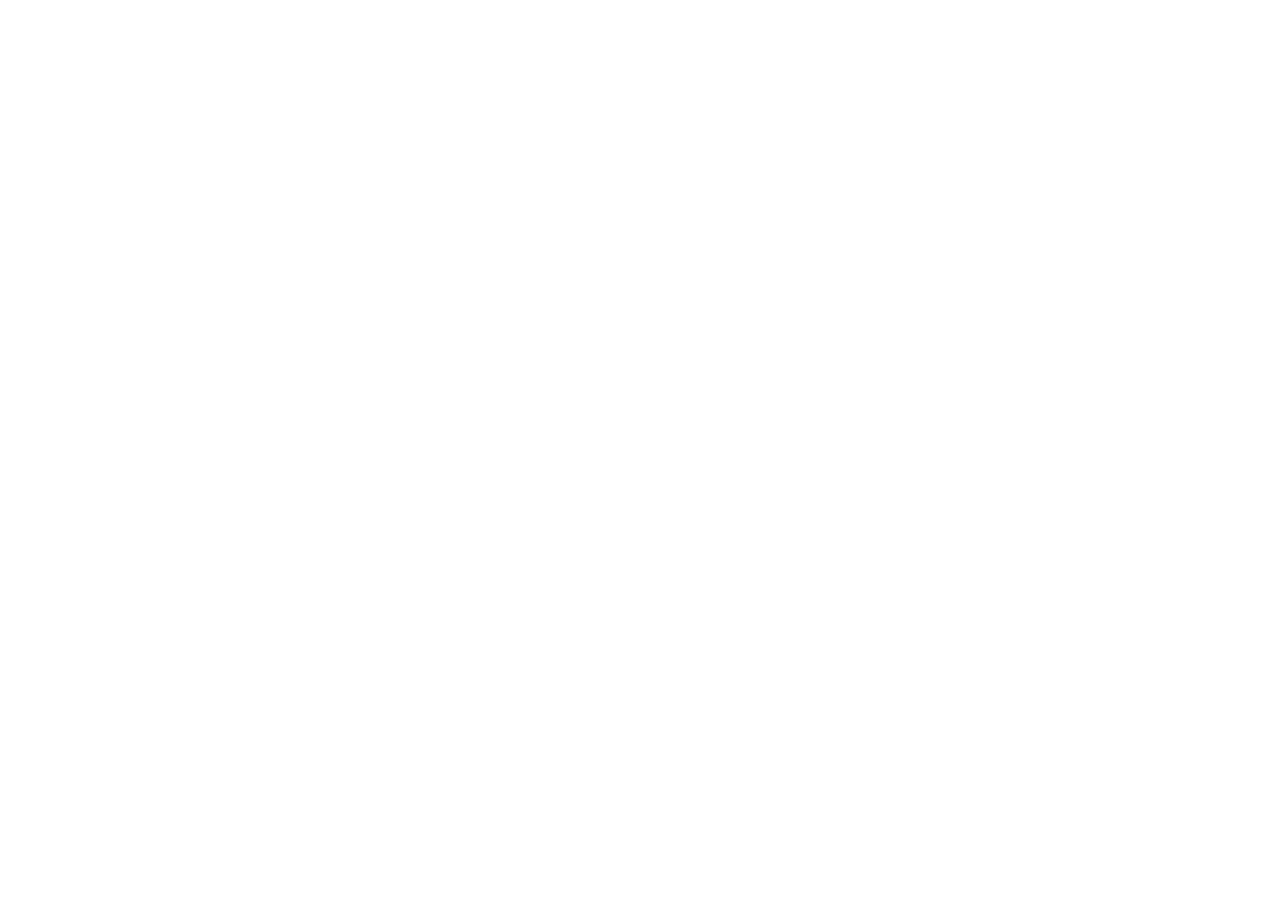
==== index0.html @ 7db968ba "new html" ====
<!DOCTYPE html>
<html lang="en">
<head>
    <meta charset="UTF-8">
    <meta http-equiv="X-UA-Compatible" content="IE=edge">
    <meta name="viewport" content="width=device-width, initial-scale=1.0">
    <title>Document</title>
</head>
<body>
    <script>
     

     getComputerChoice(){
        let num=math.floor(math.random()*3);
        if(num==0){
            return rock
        }else if(num==1){
            return scissors
        }else return paper
     }

     let input=window.prompt("select one of the rock ,paper or scissors")

    </script>
</body>
</html>
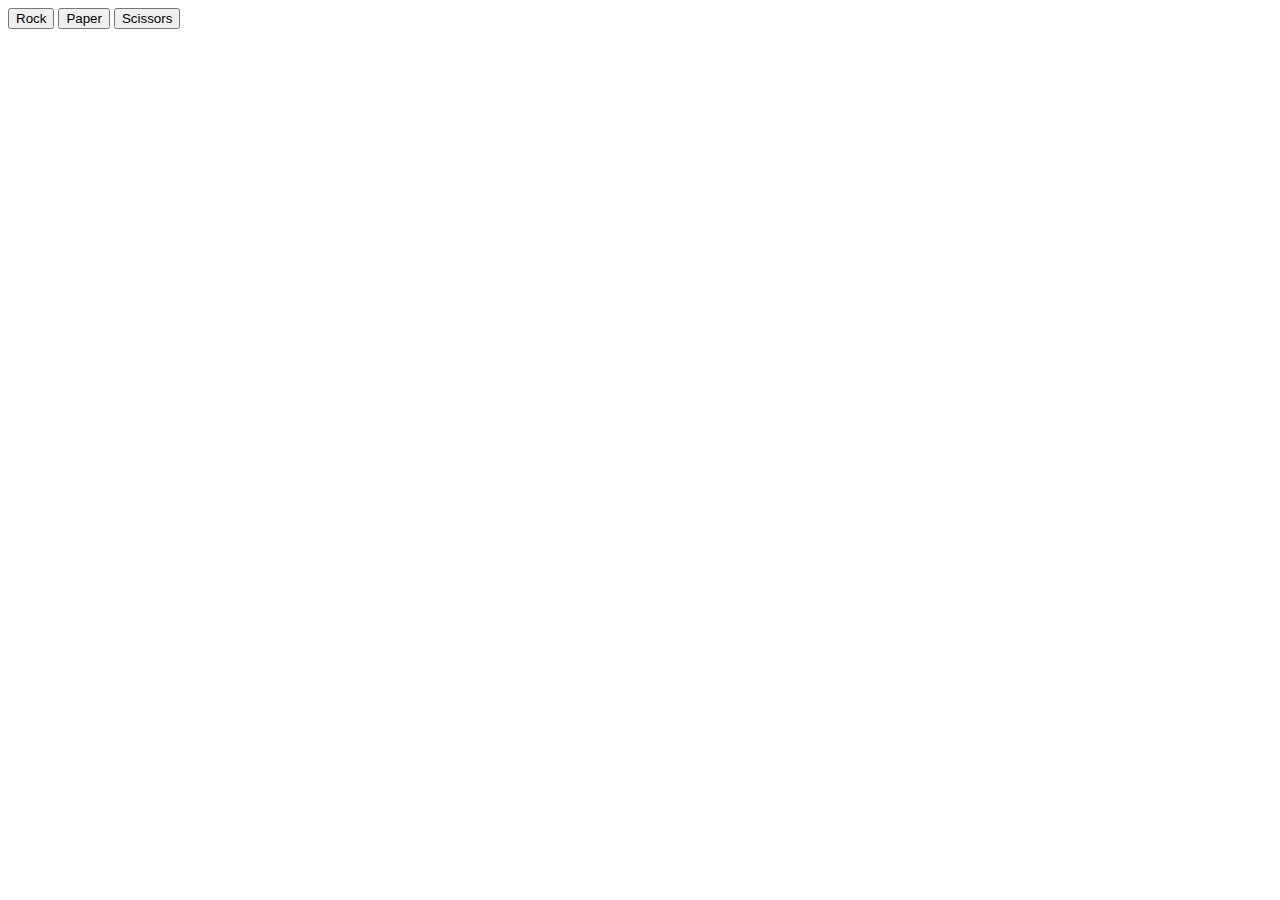
==== commit 3b0908f4: "new features to be added" ====
--- a/index0.html
+++ b/index0.html
@@ -7,20 +7,101 @@
     <title>Document</title>
 </head>
 <body>
+
+<button class="rock">Rock</button>
+<button class="paper">Paper</button>
+<button class="scissors">Scissors</button>
+
+<div class="comscore">  </div>
+<div class="plascore"> </div>
+
     <script>
+     const rock=document.querySelector('.rock');
+     rock.addEventListener('click',function(){
+        const playerSelection="rock";
+        console.log(playerSelection)
+        
+    function getComputerChoice(){
+        let num=Math.floor(Math.random()*3);
+        if(num==0){
+            return "rock"
+        }else if(num==1){
+            return "scissors"
+        }else return "paper"
+     }
+     const computerSelection=getComputerChoice();
+     console.log(computerSelection)
+    })
+ 
+        const paper=document.querySelector('.paper');
+        paper.addEventListener('click',function (){
+            const playerSelection="paper";
+            console.log(playerSelection)
+        
+                
+    function getComputerChoice(){
+        let num=Math.floor(Math.random()*3);
+        if(num==0){
+            return "rock"
+        }else if(num==1){
+            return "scissors"
+        }else return "paper"
+     }
+     const computerSelection=getComputerChoice();
+     console.log(computerSelection)
+
+        })
+
+        const scissors=document.querySelector('.scissors');
+        scissors.addEventListener('click', function(){
+            const playerSelection="scissors";
+            console.log(playerSelection);
+            
+
+                
+    function getComputerChoice(){
+        let num=Math.floor(Math.random()*3);
+        if(num==0){
+            return "rock"
+        }else if(num==1){
+            return "scissors"
+        }else return "paper"
+     }
+     const computerSelection=getComputerChoice();
+     console.log(computerSelection)
+
+        })
+
+
+
+
      
+     const playerSelection="";
+     console.log(playerSelection);
+    
+    var result=result;
+    console.log(result)
 
-     getComputerChoice(){
-        let num=math.floor(math.random()*3);
-        if(num==0){
-            return rock
-        }else if(num==1){
-            return scissors
-        }else return paper
-     }
+     function game(){
+      for(i=0;i<5;i++){
+    
+      function playround(computerSelection,playerSelection){
+         if(computerSelection=="rock"&&playerSelection=="scissors"||computerSelection=="paper"&&playerSelection=="rock"||computerSelection=="scissors"&&playerSelection=="paper")
+        {
+            let result="you lose computer wins"
+            return result;
+            let comScore=+comScore+1;
+            return comScore;
+        }else if (playerSelection==computerSelection){
+            let result="thats a tie";
+            return result;
+        }else{let  result="you win"
+        return result;
 
-     let input=window.prompt("select one of the rock ,paper or scissors")
-
+        let plaScore=+plaScore+1;
+        return plaScore;
+     
+        }}}}
     </script>
 </body>
 </html>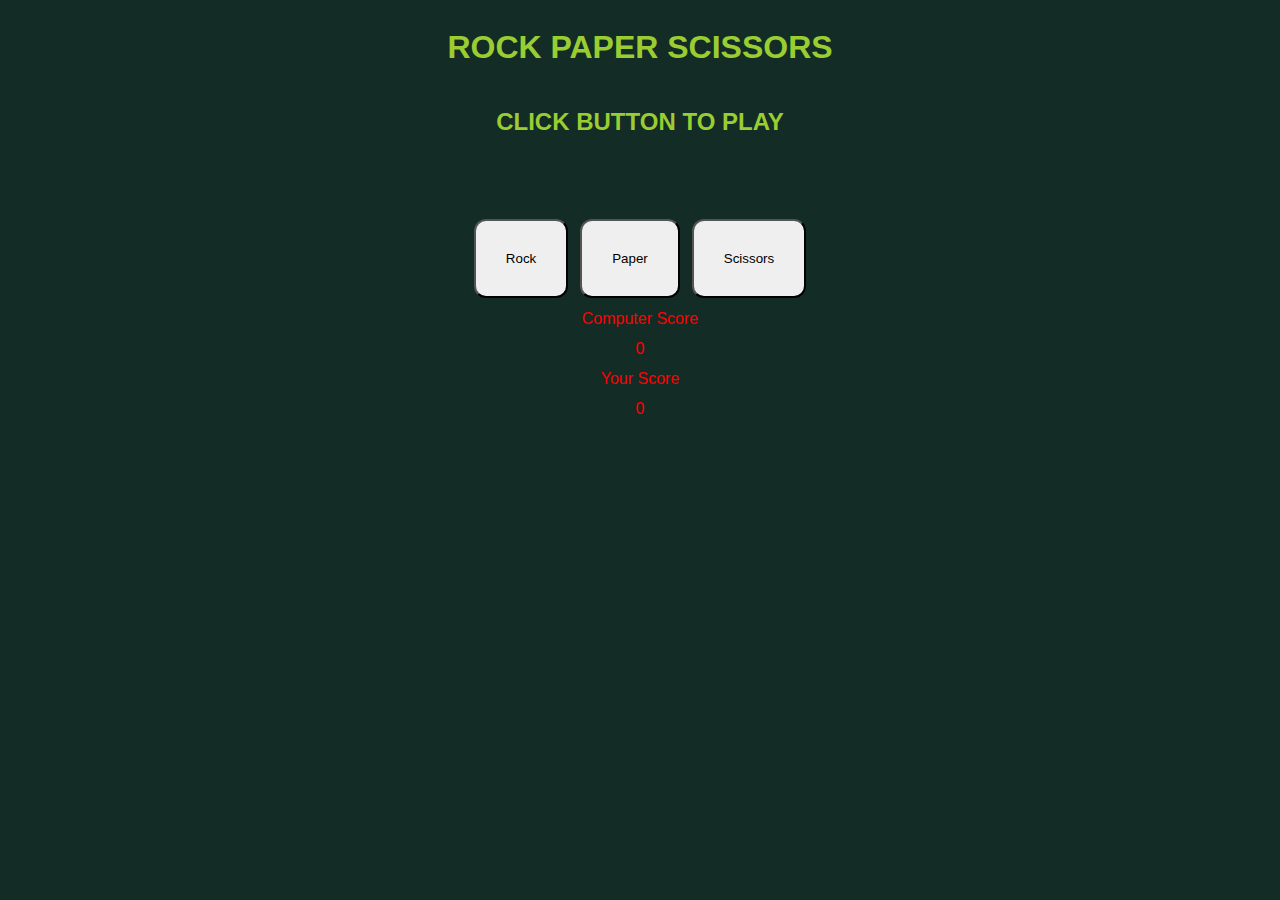
==== commit c01d91ca: "new html file completed" ====
--- a/index0.html
+++ b/index0.html
@@ -5,23 +5,34 @@
     <meta http-equiv="X-UA-Compatible" content="IE=edge">
     <meta name="viewport" content="width=device-width, initial-scale=1.0">
     <title>Document</title>
+    <link rel="stylesheet" href="styles.css">
 </head>
 <body>
+    <div class="hero">
+        <h1>ROCK PAPER SCISSORS</h1>
+        <h2>CLICK BUTTON TO PLAY</h2>
+    </div>
+<div class="playphase">
+    <button class="rock">Rock</button>
+    <button class="paper">Paper</button>
+    <button class="scissors">Scissors</button>
+</div>
+<div class="resphase">
+    <div class="com">Computer Score</div>
+    <div class="comscore"> 0 </div>
+    <div class="pla">Your Score</div>
+    <div class="plascore">0 </div>
+    <div class="result">  </div>
+</div>
+    <script>
 
-<button class="rock">Rock</button>
-<button class="paper">Paper</button>
-<button class="scissors">Scissors</button>
+        const comscore=document.querySelector('.comscore')
+        const plascore=document.querySelector('.plascore')
+        const result=document.querySelector('.result')
+        
 
-<div class="comscore">  </div>
-<div class="plascore"> </div>
-
-    <script>
-     const rock=document.querySelector('.rock');
-     rock.addEventListener('click',function(){
-        const playerSelection="rock";
-        console.log(playerSelection)
-        
-    function getComputerChoice(){
+    
+        function getComputerChoice(){
         let num=Math.floor(Math.random()*3);
         if(num==0){
             return "rock"
@@ -29,79 +40,71 @@
             return "scissors"
         }else return "paper"
      }
+     let plaScore=0;
+     let comScore=0;
+     function playround(playerSelection,computerSelection){
+         if(computerSelection==="rock"&&playerSelection==="scissors"||computerSelection==="paper"&&playerSelection==="rock"||computerSelection==="scissors"&&playerSelection==="paper")
+        {
+            const result1="You lose ! "+`${computerSelection} beats ${playerSelection}`;
+            result.textContent=result1
+             comScore+=1;
+            comscore.textContent=comScore
+        }else if (playerSelection===computerSelection){
+            const result1="Thats a tie ! no points to both";
+            result.textContent=result1
+        }else{
+            const  result1="You win  ! " + `${playerSelection} beats ${computerSelection}`;
+        result.textContent=result1
+
+         plaScore+=1;
+        plascore.textContent=plaScore
+        }
+    }
+
+     const rock=document.querySelector('.rock');
+     rock.addEventListener('click',function(){
+        const playerSelection="rock";
+        console.log(playerSelection)
+    
      const computerSelection=getComputerChoice();
      console.log(computerSelection)
-    })
+     playround(playerSelection,computerSelection)
+
+     
+    }
+     )
+     
  
         const paper=document.querySelector('.paper');
         paper.addEventListener('click',function (){
             const playerSelection="paper";
             console.log(playerSelection)
+           
         
-                
-    function getComputerChoice(){
-        let num=Math.floor(Math.random()*3);
-        if(num==0){
-            return "rock"
-        }else if(num==1){
-            return "scissors"
-        }else return "paper"
-     }
-     const computerSelection=getComputerChoice();
-     console.log(computerSelection)
+           const computerSelection=getComputerChoice();
+           console.log(computerSelection)
+     playround(playerSelection,computerSelection)
 
         })
 
         const scissors=document.querySelector('.scissors');
         scissors.addEventListener('click', function(){
             const playerSelection="scissors";
-            console.log(playerSelection);
-            
-
-                
-    function getComputerChoice(){
-        let num=Math.floor(Math.random()*3);
-        if(num==0){
-            return "rock"
-        }else if(num==1){
-            return "scissors"
-        }else return "paper"
-     }
+            console.log(playerSelection)
+         
      const computerSelection=getComputerChoice();
      console.log(computerSelection)
+     
+     playround(playerSelection,computerSelection)
 
         })
-
-
+       
 
 
      
-     const playerSelection="";
-     console.log(playerSelection);
+ 
     
-    var result=result;
-    console.log(result)
 
-     function game(){
-      for(i=0;i<5;i++){
-    
-      function playround(computerSelection,playerSelection){
-         if(computerSelection=="rock"&&playerSelection=="scissors"||computerSelection=="paper"&&playerSelection=="rock"||computerSelection=="scissors"&&playerSelection=="paper")
-        {
-            let result="you lose computer wins"
-            return result;
-            let comScore=+comScore+1;
-            return comScore;
-        }else if (playerSelection==computerSelection){
-            let result="thats a tie";
-            return result;
-        }else{let  result="you win"
-        return result;
-
-        let plaScore=+plaScore+1;
-        return plaScore;
-     
-        }}}}
     </script>
 </body>
 </html>--- a/styles.css
+++ b/styles.css
@@ -0,0 +1,41 @@
+body{
+background-color: #132C25;
+color:red;
+font-family: sans-serif;
+}
+.playphase{
+    display: flex;
+    justify-content: center;
+    align-items: center;
+    margin: auto 0;
+    gap: 12px;
+    margin-top: 5%;
+    margin-bottom: 12px;
+}
+.resphase{
+    display: flex;
+    flex-direction: column;
+    justify-content: center;
+    align-items: center;
+    gap: 12px;
+}
+.hero{
+    display: flex;
+    flex-direction: column;
+    justify-content: center;
+    align-items: center;
+    color: yellowgreen;
+}
+button{
+    padding: 30px;
+    border-radius: 12px;
+    border-color: black;
+    
+}.result{
+    color: rgb(221, 221, 226);
+    font-size: large;
+    font-weight: 700;
+}
+button:hover{
+    background-color: red;
+}   